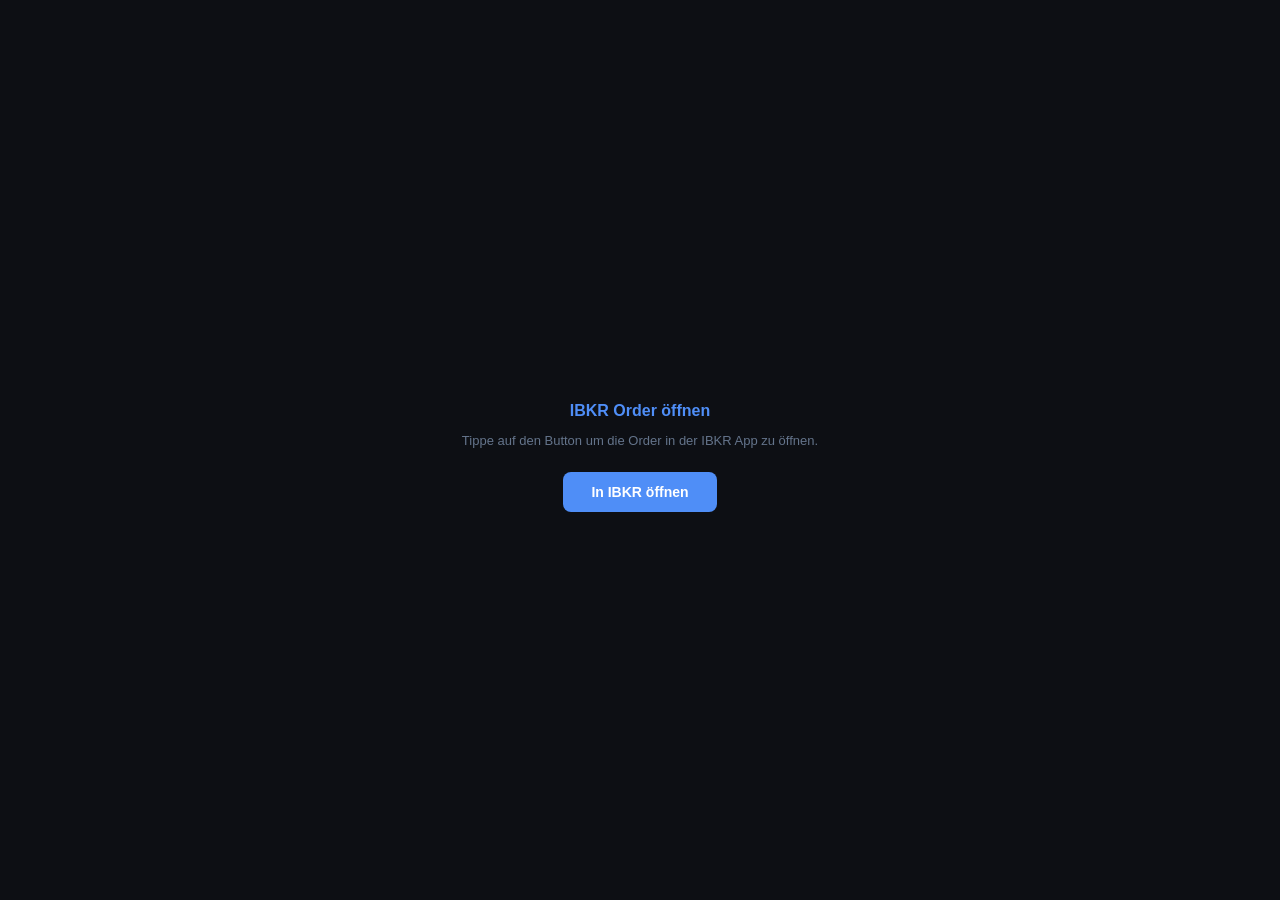
==== redirect.html @ 3621d50a "Initial commit: Trading Tool on GitHub Pages - index.html: Single-file SPA with Firebase Auth login " ====
<!DOCTYPE html>
<html lang="de">
<head>
  <meta charset="UTF-8">
  <meta name="viewport" content="width=device-width, initial-scale=1.0">
  <title>IBKR Weiterleitung</title>
  <style>
    body { margin: 0; background: #0D0F14; color: #E2E8F0; font-family: sans-serif;
           display: flex; align-items: center; justify-content: center; min-height: 100vh; text-align: center; }
    .box { padding: 32px; }
    h2 { font-size: 16px; margin-bottom: 8px; color: #4F8EF7; }
    p  { font-size: 13px; color: #64748B; margin-bottom: 24px; }
    a  { display: inline-block; padding: 12px 28px; background: #4F8EF7; color: #fff;
         border-radius: 8px; text-decoration: none; font-size: 14px; font-weight: 600; }
  </style>
</head>
<body>
<div class="box">
  <h2>IBKR Order öffnen</h2>
  <p>Tippe auf den Button um die Order in der IBKR App zu öffnen.</p>
  <a id="open-link" href="#">In IBKR öffnen</a>
</div>
<script>
  const params  = new URLSearchParams(location.search);
  const android = /android/i.test(navigator.userAgent);
  const query   = params.toString();

  let url;
  if (android) {
    url = `intent://trade?${query}#Intent;scheme=ibkr;package=com.interactivebrokers.ibroker;end`;
  } else {
    url = `ibkr://trade?${query}`;
  }

  const link = document.getElementById('open-link');
  link.href = url;

  // Automatischer Versuch nach kurzem Delay (klappt wenn App installiert)
  setTimeout(() => { window.location.href = url; }, 300);
</script>
</body>
</html>
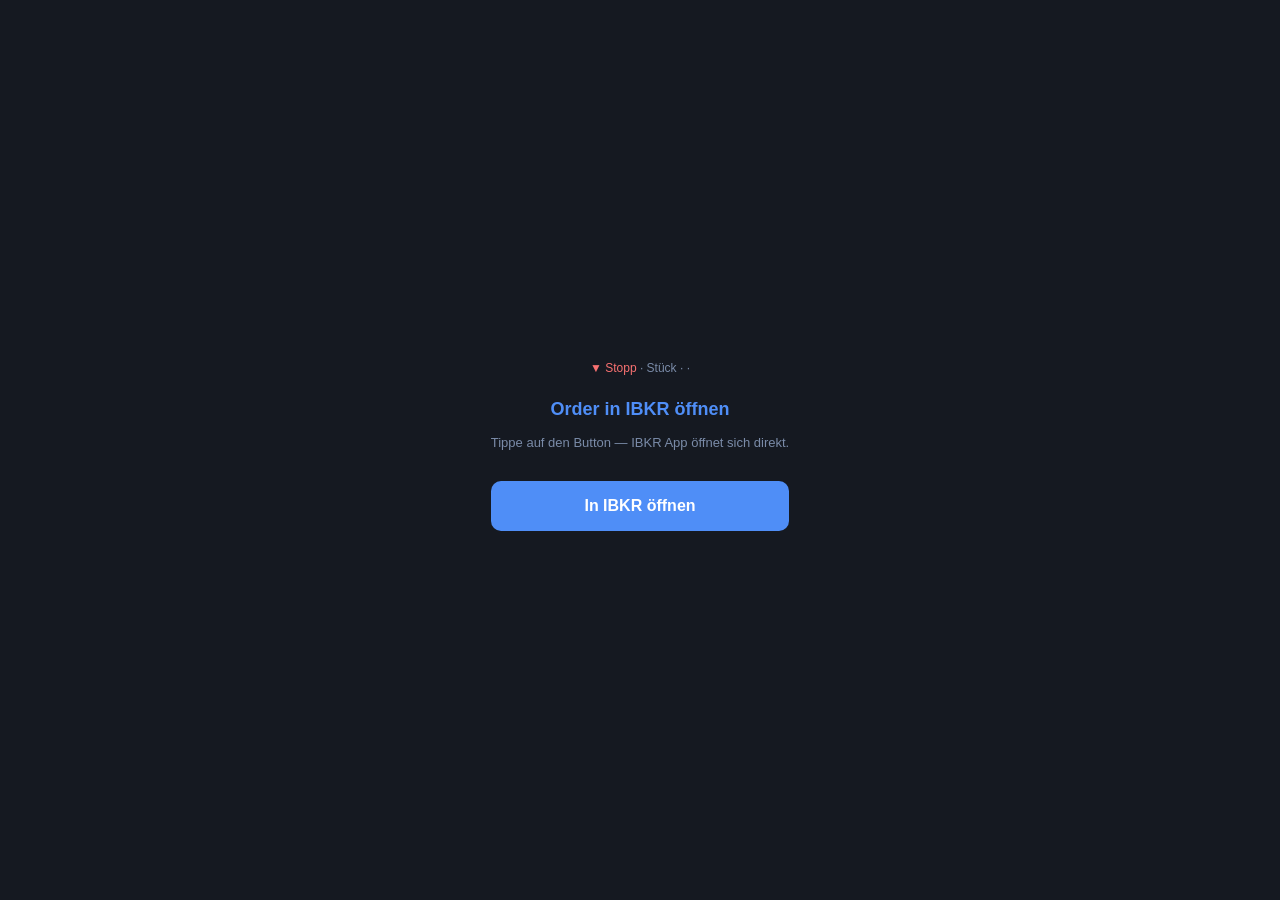
==== commit a0d373a8: "Fix redirect.html: remove auto-redirect, require user tap Co-Authored-By: Claude Sonnet 4.6 <noreply" ====
--- a/redirect.html
+++ b/redirect.html
@@ -3,28 +3,47 @@
 <head>
   <meta charset="UTF-8">
   <meta name="viewport" content="width=device-width, initial-scale=1.0">
-  <title>IBKR Weiterleitung</title>
+  <title>IBKR Order</title>
   <style>
-    body { margin: 0; background: #0D0F14; color: #E2E8F0; font-family: sans-serif;
+    body { margin: 0; background: #151921; color: #E2E8F0; font-family: sans-serif;
            display: flex; align-items: center; justify-content: center; min-height: 100vh; text-align: center; }
-    .box { padding: 32px; }
-    h2 { font-size: 16px; margin-bottom: 8px; color: #4F8EF7; }
-    p  { font-size: 13px; color: #64748B; margin-bottom: 24px; }
-    a  { display: inline-block; padding: 12px 28px; background: #4F8EF7; color: #fff;
-         border-radius: 8px; text-decoration: none; font-size: 14px; font-weight: 600; }
+    .box { padding: 32px; max-width: 320px; }
+    h2 { font-size: 18px; margin-bottom: 8px; color: #4F8EF7; font-weight: 700; }
+    p  { font-size: 13px; color: #7A8BA8; margin-bottom: 28px; line-height: 1.5; }
+    .btn { display: block; width: 100%; padding: 16px; background: #4F8EF7; color: #fff;
+           border-radius: 10px; text-decoration: none; font-size: 16px; font-weight: 700;
+           margin-bottom: 12px; box-sizing: border-box; }
+    .ticker { font-size: 22px; font-weight: 700; color: #E2E8F0; margin-bottom: 4px; font-family: monospace; }
+    .detail { font-size: 12px; color: #7A8BA8; margin-bottom: 24px; }
   </style>
 </head>
 <body>
 <div class="box">
-  <h2>IBKR Order öffnen</h2>
-  <p>Tippe auf den Button um die Order in der IBKR App zu öffnen.</p>
-  <a id="open-link" href="#">In IBKR öffnen</a>
+  <div class="ticker" id="ticker-display"></div>
+  <div class="detail" id="order-detail"></div>
+  <h2>Order in IBKR öffnen</h2>
+  <p>Tippe auf den Button — IBKR App öffnet sich direkt.</p>
+  <a id="open-link" href="#" class="btn">In IBKR öffnen</a>
 </div>
 <script>
   const params  = new URLSearchParams(location.search);
   const android = /android/i.test(navigator.userAgent);
   const query   = params.toString();
+  const action  = params.get('action') || '';
+  const symbol  = params.get('symbol') || '';
+  const qty     = params.get('quantity') || '';
+  const price   = params.get('price') || '';
+  const orderType = params.get('orderType') || '';
 
+  // Display info
+  if (symbol) document.getElementById('ticker-display').textContent = symbol;
+  const actionLabel = action === 'BUY' ? '▲ Kauf' : '▼ Stopp';
+  const color = action === 'BUY' ? '#34D399' : '#F87171';
+  document.getElementById('ticker-display').style.color = color;
+  document.getElementById('order-detail').innerHTML =
+    `<span style="color:${color}">${actionLabel}</span> · ${qty} Stück · ${orderType} · ${price ? price + ' $' : ''}`;
+
+  // Build deep link
   let url;
   if (android) {
     url = `intent://trade?${query}#Intent;scheme=ibkr;package=com.interactivebrokers.ibroker;end`;
@@ -32,11 +51,7 @@
     url = `ibkr://trade?${query}`;
   }
 
-  const link = document.getElementById('open-link');
-  link.href = url;
-
-  // Automatischer Versuch nach kurzem Delay (klappt wenn App installiert)
-  setTimeout(() => { window.location.href = url; }, 300);
+  document.getElementById('open-link').href = url;
 </script>
 </body>
 </html>
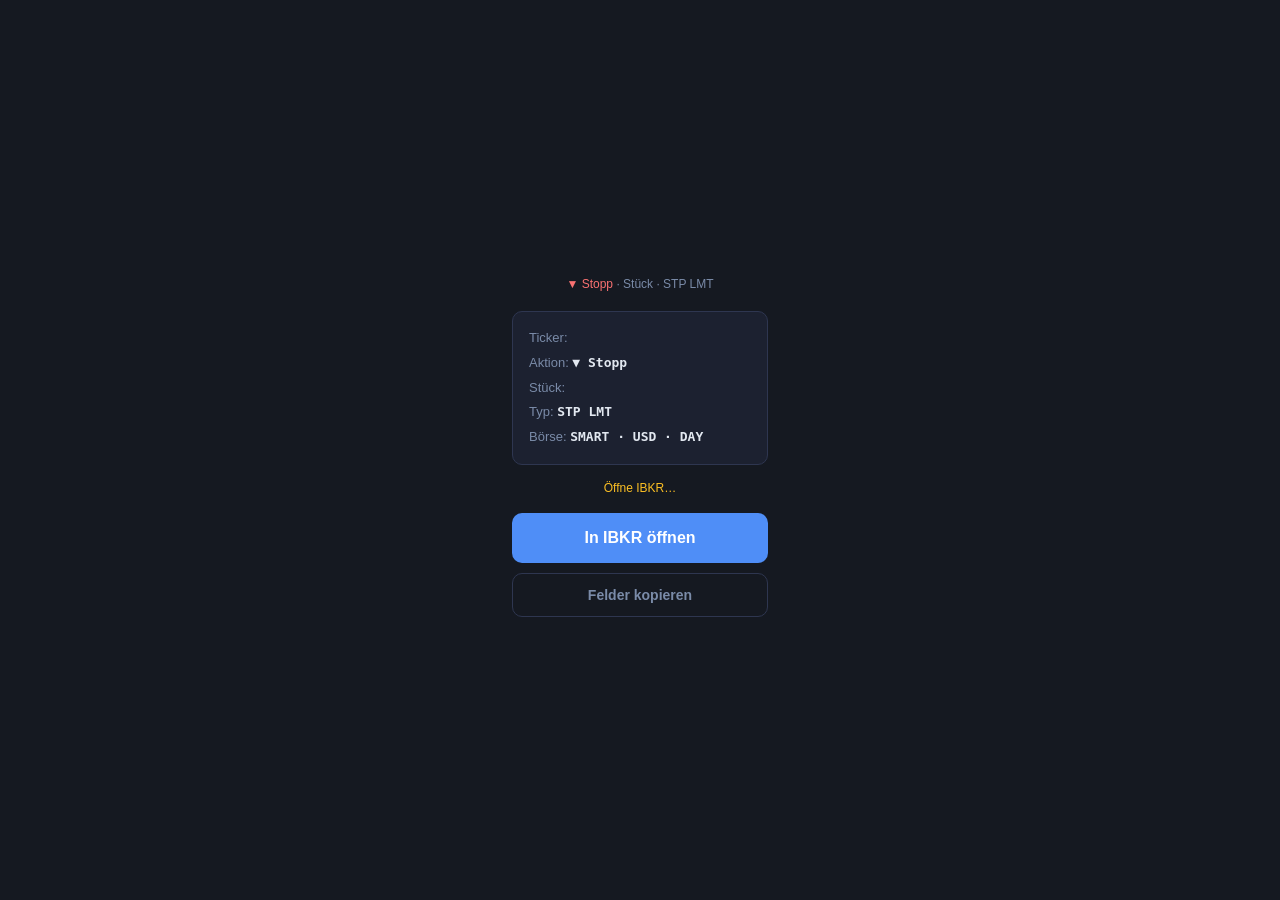
==== commit 5504c272: "IBKR mobile: auto-trigger deep link + Felder-kopieren Button - redirect.html: öffnet ibkr:// automat" ====
--- a/redirect.html
+++ b/redirect.html
@@ -7,51 +7,105 @@
   <style>
     body { margin: 0; background: #151921; color: #E2E8F0; font-family: sans-serif;
            display: flex; align-items: center; justify-content: center; min-height: 100vh; text-align: center; }
-    .box { padding: 32px; max-width: 320px; }
+    .box { padding: 32px; max-width: 320px; width: 100%; box-sizing: border-box; }
     h2 { font-size: 18px; margin-bottom: 8px; color: #4F8EF7; font-weight: 700; }
-    p  { font-size: 13px; color: #7A8BA8; margin-bottom: 28px; line-height: 1.5; }
     .btn { display: block; width: 100%; padding: 16px; background: #4F8EF7; color: #fff;
            border-radius: 10px; text-decoration: none; font-size: 16px; font-weight: 700;
-           margin-bottom: 12px; box-sizing: border-box; }
+           margin-bottom: 10px; box-sizing: border-box; cursor: pointer; border: none; }
+    .btn-ghost { background: transparent; border: 1px solid #2E3650; color: #7A8BA8; font-size: 14px; padding: 13px; }
     .ticker { font-size: 22px; font-weight: 700; color: #E2E8F0; margin-bottom: 4px; font-family: monospace; }
-    .detail { font-size: 12px; color: #7A8BA8; margin-bottom: 24px; }
+    .detail { font-size: 12px; color: #7A8BA8; margin-bottom: 20px; }
+    .params-box { background: #1C2130; border: 1px solid #2E3650; border-radius: 10px; padding: 14px 16px;
+                  text-align: left; margin-bottom: 16px; font-size: 13px; line-height: 1.9; }
+    .params-box .label { color: #7A8BA8; }
+    .params-box .val   { color: #E2E8F0; font-family: monospace; font-weight: 600; }
+    .status { font-size: 12px; color: #FBBF24; margin-bottom: 14px; min-height: 18px; }
   </style>
 </head>
 <body>
 <div class="box">
   <div class="ticker" id="ticker-display"></div>
   <div class="detail" id="order-detail"></div>
-  <h2>Order in IBKR öffnen</h2>
-  <p>Tippe auf den Button — IBKR App öffnet sich direkt.</p>
+  <div class="params-box" id="params-box"></div>
+  <div class="status" id="status-msg">Öffne IBKR…</div>
   <a id="open-link" href="#" class="btn">In IBKR öffnen</a>
+  <button id="btn-share" class="btn btn-ghost" style="display:none">Teilen</button>
+  <button id="btn-copy" class="btn btn-ghost">Felder kopieren</button>
 </div>
 <script>
-  const params  = new URLSearchParams(location.search);
-  const android = /android/i.test(navigator.userAgent);
-  const query   = params.toString();
-  const action  = params.get('action') || '';
-  const symbol  = params.get('symbol') || '';
-  const qty     = params.get('quantity') || '';
-  const price   = params.get('price') || '';
-  const orderType = params.get('orderType') || '';
+  const p        = new URLSearchParams(location.search);
+  const action   = p.get('action')    || '';
+  const symbol   = p.get('symbol')    || '';
+  const qty      = p.get('quantity')  || '';
+  const price    = p.get('price')     || '';
+  const auxPrice = p.get('auxPrice')  || '';
+  const orderType = p.get('orderType') || 'STP LMT';
+  const cur      = p.get('currency')  || 'USD';
+  const exch     = p.get('exchange')  || 'SMART';
+  const tif      = p.get('tif')       || 'DAY';
 
-  // Display info
-  if (symbol) document.getElementById('ticker-display').textContent = symbol;
+  const color       = action === 'BUY' ? '#34D399' : '#F87171';
   const actionLabel = action === 'BUY' ? '▲ Kauf' : '▼ Stopp';
-  const color = action === 'BUY' ? '#34D399' : '#F87171';
-  document.getElementById('ticker-display').style.color = color;
+
+  if (symbol) {
+    document.getElementById('ticker-display').textContent = symbol;
+    document.getElementById('ticker-display').style.color = color;
+  }
   document.getElementById('order-detail').innerHTML =
-    `<span style="color:${color}">${actionLabel}</span> · ${qty} Stück · ${orderType} · ${price ? price + ' $' : ''}`;
+    `<span style="color:${color}">${actionLabel}</span> · ${qty} Stück · ${orderType}`;
 
-  // Build deep link
-  let url;
-  if (android) {
-    url = `intent://trade?${query}#Intent;scheme=ibkr;package=com.interactivebrokers.ibroker;end`;
-  } else {
-    url = `ibkr://trade?${query}`;
+  // Params box (human-readable, für manuelles Eintippen)
+  const rows = [
+    ['Ticker',   symbol],
+    ['Aktion',   actionLabel],
+    ['Stück',    qty],
+    ...(auxPrice ? [['Trigger', auxPrice]] : []),
+    ...(price    ? [['Limit',   price]]    : []),
+    ['Typ',      orderType],
+    ['Börse',    `${exch} · ${cur} · ${tif}`]
+  ];
+  document.getElementById('params-box').innerHTML = rows
+    .map(([l, v]) => `<div><span class="label">${l}: </span><span class="val">${v}</span></div>`)
+    .join('');
+
+  const copyText = rows.map(([l, v]) => `${l}: ${v}`).join('\n');
+
+  // Deep link — intent:// for Android (more reliable), ibkr:// for iOS
+  const query    = p.toString();
+  const ibkrUrl  = `ibkr://trade?${query}`;
+  const isAndroid = /android/i.test(navigator.userAgent);
+  const primaryUrl = isAndroid
+    ? `intent://trade?${query}#Intent;scheme=ibkr;end`
+    : ibkrUrl;
+
+  document.getElementById('open-link').href = primaryUrl;
+
+  // Auto-trigger on load
+  const statusEl = document.getElementById('status-msg');
+  setTimeout(() => {
+    window.location.href = primaryUrl;
+    setTimeout(() => {
+      statusEl.textContent = 'Falls IBKR nicht geöffnet — Button tippen';
+    }, 1800);
+  }, 400);
+
+  // Web Share API
+  if (navigator.share) {
+    const btn = document.getElementById('btn-share');
+    btn.style.display = 'block';
+    btn.addEventListener('click', () => {
+      navigator.share({ title: `IBKR ${symbol} ${actionLabel}`, text: copyText, url: ibkrUrl });
+    });
   }
 
-  document.getElementById('open-link').href = url;
+  // Copy params
+  document.getElementById('btn-copy').addEventListener('click', () => {
+    navigator.clipboard.writeText(copyText).then(() => {
+      const b = document.getElementById('btn-copy');
+      b.textContent = 'Kopiert!';
+      setTimeout(() => { b.textContent = 'Felder kopieren'; }, 2000);
+    });
+  });
 </script>
 </body>
 </html>
